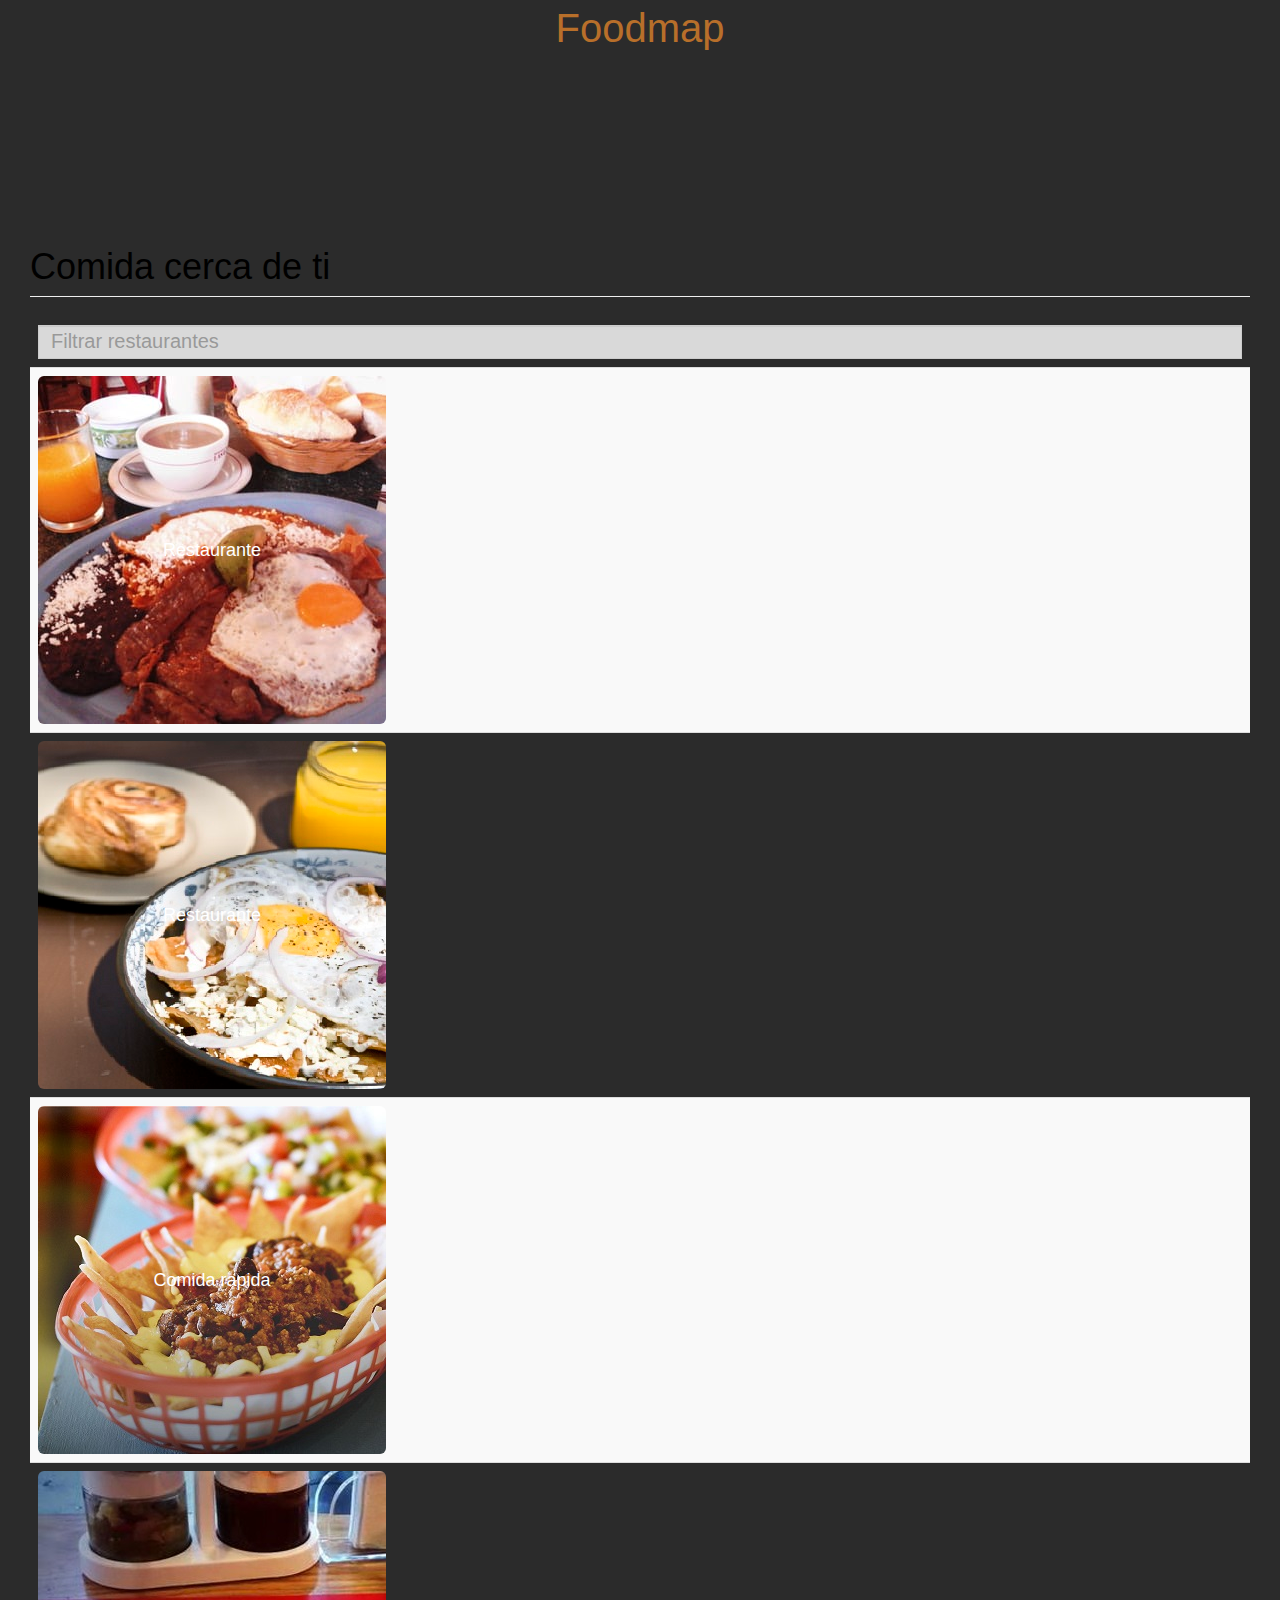
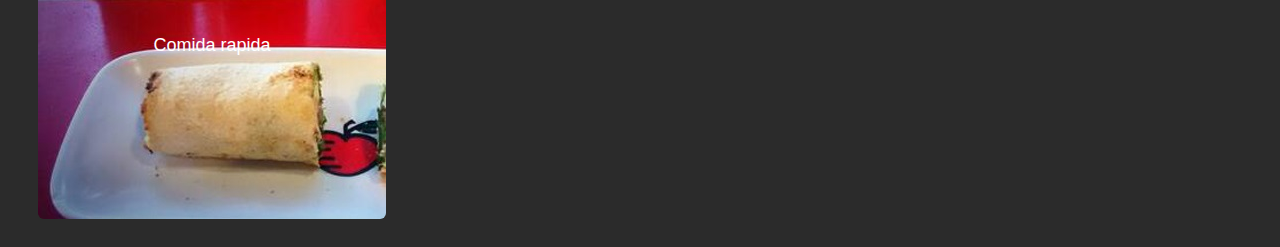
==== index.html @ 1397ea07 "first commit" ====
<!DOCTYPE html>
<html>
  <head>
    <meta charset="utf-8">
    <title></title>
    <meta charset="utf-8">
    <meta name="viewport" content="width=device-width, initial-scale=1">

    <link rel="stylesheet" href="https://maxcdn.bootstrapcdn.com/bootstrap/3.3.6/css/bootstrap.min.css">
    <script src="https://code.jquery.com/jquery-1.12.4.min.js"></script>
    <script src="https://maxcdn.bootstrapcdn.com/bootstrap/3.3.6/js/bootstrap.min.js"></script>
    <link rel="stylesheet" href="css/main.css">
  </head>
  <body>

    <div class="container-fluid background-container">


          <!-- Contiene las letras Foodmap -->
          <div class="row">
            <div class="col-lg-12 col-xs-12 text-center font-style">
              Foodmap
            </div>
          </div>
          <!-- línea con cuadros -->

          <!-- mapa -->
          <div class="row">
            <div class="col-lg-12 col-xs-12 mapa" >
              <iframe class="img-responsive" src="https://www.google.com/maps/embed?pb=!1m16!1m12!1m3!1d3762.8818556948772!2d-99.16178858552587!3d19.417509986892878!2m3!1f0!2f0!3f0!3m2!1i1024!2i768!4f13.1!2m1!1scomida+Chihuahua%2C+Roma+Norte%2C+Ciudad+de+M%C3%A9xico%2C+CDMX!5e0!3m2!1ses!2smx!4v1516570396051" width="1600" height="230" frameborder="0" style="border:0" allowfullscreen></iframe>
            </div>
          </div>


    <div class="container-fluid">
    <div class="row">
      <div class="col-xs-12">
        <h1 class="page-header">
          Comida cerca de ti
        </h1>

        <!-- TABLA INICIA -->
        <table id="tabla" class="table table-striped">
          <thead>
            <tr>
              <td colspan="1">
                <input id="buscar" type="text" class="form-control" placeholder="Filtrar restaurantes" />
              </td>
            </tr>
          </thead>
          <tbody>
            <tr>
              <td class="">
                <button type="button" class="btn btn-primary btn-lg btn-img1" data-toggle="modal" data-target="#miModal1">Restaurante</button>
              </td>
            </tr>
            <tr>
              <td class="">
                <button type="button" class="btn btn-primary btn-lg btn-img2" data-toggle="modal" data-target="#miModal2">Restaurante</button>
              </td>
            </tr>

            <tr>
              <td>
                <button type="button" class="btn btn-primary btn-lg btn-img4" data-toggle="modal" data-target="#miModal4">Comida rapida</button>
              </td>

            </tr>
            <tr>
              <td>
                <button type="button" class="btn btn-primary btn-lg btn-img5" data-toggle="modal" data-target="#miModal5">Comida rapida</button>
              </td>

            </tr>

          </tbody>
        </table>
        <!-- TABLA FINALIZA -->
      </div>
    </div>



      <!-- Contenedor de Modales-->
<!-- modal 1 -->
      <div class="modal fade" id="miModal1" tabindex="-1" role="dialog" aria-labelledby="myModalLabel" aria-hidden="true">
      	       <div class="modal-dialog" role="document">
      		         <div class="modal-content">
      			            <div class="modal-header">
      				                <button type="button" class="close" data-dismiss="modal" aria-label="Close">
      					                 <span aria-hidden="true">&times;</span>
      				                </button>
      				                <h4 class="modal-title text-center" id="myModalLabel">
                                Restaurante "Krikas"
                              </h4>
      			            </div>
      			            <div class="modal-body">
                          <div class="row">
                            <div class="col-lg-12 col-xs-12 text-center">
                              <iframe class="center" src="https://www.google.com/maps/embed?pb=!1m18!1m12!1m3!1d3762.8987666590792!2d-99.1660164855259!3d19.416779486893343!2m3!1f0!2f0!3f0!3m2!1i1024!2i768!4f13.1!3m3!1m2!1s0x85d1ff390c617635%3A0x94e17e6df6ad68d0!2sKrikas!5e0!3m2!1ses!2smx!4v1516603109766" width="250" height="250" frameborder="0" style="border:0" allowfullscreen></iframe>
                            </div>
                            <div class="col-lg-6 text-center">
                                <br>
                                Esquina Chihuahua,<br>
                                Eje 2 Ponte Monterrey 207,<br>
                                Roma Nte., 06700, CDMX
                            </div>
                            <div class="col-lg-6 text-center">
                              <br>
                              <abbr title="Phone">Tel:</abbr> 01 55 5264 4201 <br>
                              Horario: 08 - 19 <br>
                              Rango de precio: 100 - 500
                            </div>
                            <div class="col-lg-12 col-xs-12 text-center">
                                <br>
                                <button type="button" class="btn btn-warning">Pedir ahora</button>
                            </div>

                          </div>

      			            </div>
      		        </div>
      	       </div>
            </div>

<!-- modal 2  -->

<div class="modal fade" id="miModal2" tabindex="-1" role="dialog" aria-labelledby="myModalLabel" aria-hidden="true">
         <div class="modal-dialog" role="document">
             <div class="modal-content">
                  <div class="modal-header">
                        <button type="button" class="close" data-dismiss="modal" aria-label="Close">
                           <span aria-hidden="true">&times;</span>
                        </button>
                        <h4 class="modal-title text-center" id="myModalLabel">
                          Restaurante "Pan Comido"
                        </h4>
                  </div>
                  <div class="modal-body">
                    <div class="row">
                      <div class="col-lg-12 col-xs-12 text-center">
                        <iframe src="https://www.google.com/maps/embed?pb=!1m16!1m12!1m3!1d30103.190291050134!2d-99.18133745079217!3d19.416778634941988!2m3!1f0!2f0!3f0!3m2!1i1024!2i768!4f13.1!2m1!1span+comido+roma!5e0!3m2!1ses!2smx!4v1516606188585" width="250" height="250" frameborder="0" style="border:0" allowfullscreen></iframe>
                      </div>
                      <div class="col-lg-6 text-center">
                          <br>
                          Tonalá 91,<br>
                          Roma Nte., 06700, CDMX
                      </div>
                      <div class="col-lg-6 text-center">
                        <br>
                        <abbr title="Phone">Tel:</abbr> 01 55 4398 4366 <br>
                        Horario: 09 - 21 <br>
                        Rango de precio: 100 - 400
                      </div>
                      <div class="col-lg-12 col-xs-12 text-center">
                          <br>
                          <button type="button" class="btn btn-warning">Pedir ahora</button>
                      </div>

                    </div>

                  </div>
            </div>
         </div>
      </div>

      <!-- modal 4 -->
            <div class="modal fade" id="miModal4" tabindex="-1" role="dialog" aria-labelledby="myModalLabel" aria-hidden="true">
            	       <div class="modal-dialog" role="document">
            		         <div class="modal-content">
            			            <div class="modal-header">
            				                <button type="button" class="close" data-dismiss="modal" aria-label="Close">
            					                 <span aria-hidden="true">&times;</span>
            				                </button>
            				                <h4 class="modal-title text-center" id="myModalLabel">
                                      Comida rápida: "Taquería la Roma"
                                    </h4>
            			            </div>
            			            <div class="modal-body">
                                <div class="row">
                                  <div class="col-lg-12 col-xs-12 text-center">
                                    <iframe src="https://www.google.com/maps/embed?pb=!1m18!1m12!1m3!1d3762.9842774606122!2d-99.16359938552604!3d19.413085286895406!2m3!1f0!2f0!3f0!3m2!1i1024!2i768!4f13.1!3m3!1m2!1s0x85d1ff3c1711aced%3A0x683b646596c6336d!2sTaqueria+La+Roma!5e0!3m2!1ses!2smx!4v1516606281003" width="250" height="250" frameborder="0" style="border:0" allowfullscreen></iframe>',
                                  </div>
                                  <div class="col-lg-6 text-center">
                                      <br>
                                      ETonalá 179,<br>
                                      Roma Nte., 06700, CDMX
                                  </div>
                                  <div class="col-lg-6 text-center">
                                    <br>
                                    <abbr title="Phone">Tel:</abbr> 01 55 7893 7343 <br>
                                    Horario: 16 - 23 <br>
                                    Rango de precio: 20 - 45
                                  </div>
                                  <div class="col-lg-12 col-xs-12 text-center">
                                      <br>
                                      <button type="button" class="btn btn-warning">Pedir ahora</button>
                                  </div>

                                </div>

            			            </div>
            		        </div>
            	       </div>
                  </div>

      <!-- modal 5  -->

      <div class="modal fade" id="miModal5" tabindex="-1" role="dialog" aria-labelledby="myModalLabel" aria-hidden="true">
               <div class="modal-dialog" role="document">
                   <div class="modal-content">
                        <div class="modal-header">
                              <button type="button" class="close" data-dismiss="modal" aria-label="Close">
                                 <span aria-hidden="true">&times;</span>
                              </button>
                              <h4 class="modal-title text-center" id="myModalLabel">
                                Comida rápida: "El Rey del taco"
                              </h4>
                        </div>
                        <div class="modal-body">
                          <div class="row">
                            <div class="col-lg-12 col-xs-12 text-center">
                              <iframe src="https://www.google.com/maps/embed?pb=!1m18!1m12!1m3!1d3762.9936511706433!2d-99.15804878552598!3d19.4126802868956!2m3!1f0!2f0!3f0!3m2!1i1024!2i768!4f13.1!3m3!1m2!1s0x85d1ff233a376e15%3A0x26cacbd6b47d5c04!2sEl+Rey+del+Taco!5e0!3m2!1ses!2smx!4v1516606310064" width="250" height="250" frameborder="0" style="border:0" allowfullscreen></iframe>',
                            </div>
                            <div class="col-lg-6 text-center">
                                <br>
                                Coahuila & Mérida,<br>
                                Roma Nte., 06700, CDMX
                            </div>
                            <div class="col-lg-6 text-center">
                              <br>
                              <abbr title="Phone">Tel:</abbr> 01 55 4389 2322 <br>
                              Horario: 24 hr <br>
                              Rango de precio: 18 - 30
                            </div>
                            <div class="col-lg-12 col-xs-12 text-center">
                                <br>
                                <button type="button" class="btn btn-warning">Pedir ahora</button>
                            </div>

                          </div>

                        </div>
                  </div>
               </div>
            </div>





    <!-- div que cierra el contenedor principal -->
</div>
        <script type="text/javascript" src="js/app.js"></script>
  </body>
</html>
---- css/main.css ----
body{
  padding: 0;
  margin: 0;
  /* background-color: red; */
  /* background-color: #2B2B2B; */
  color:black;
}

hr{
  margin-left: 16px;
}

#content2 {
position:absolute;
width:481px;
height:112px;
z-index:1;
}

.popup{
  height: 100vh;
  margin-top: 50vh;
  text-align: center;
  overflow-y:hidden;
}

.background-container{
  background-color: #2B2B2B;
}

.square{
  left: 31px;
  width: 40px;
  height: 35px;
  border: 1px solid #fff;
}

.square2{
  left: -15px;
  width: 40px;
  height: 35px;
  border: 1px solid #fff;
}

.font-style, .font-style2{
  color: #B86F2A;
}

.font-style{
  font-size: 40px;
}

.font-style2{
  font-size: 30px;
}

.mapa{
  /* height: 230px; */
}

.form-control{
  border-radius: 0;
  background-color: #D9D9D9;
  font-size: 20px;
}

.btn-default{
  background-color: #2B2B2B;
  color: #D9D9D9;
}

.cont-imgs{
  margin-top: 30px;
}

.btn-img1{
  background-image:url("../assets/images/krikas.jpg");
}

.btn-img2{
  background-image:url("../assets/images/pan-comido.jpg");
}


.btn-img4{
  background-image:url("../assets/images/taqueria-la-roma.jpg");
}

.btn-img5{
  background-image:url("../assets/images/frutos-prohibidos.jpg");
}



.btn-img1, .btn-img2{
  float: left;
  background-repeat:no-repeat;
  height:348px;
  width:348px;
  background-position:center;
  background-color: none;
  border: 0px;
}

.btn-img4, .btn-img5{
  background-repeat:no-repeat;
  height:348px;
  width:348px;
  background-position:center;
  background-color: none;
  border: 0px;
}



.contenedor-modal {
  position: absolute;
  width: 100%;
  height: 100%;
  text-align: center;
}

.contenedor-modal button {
  position: relative;
  top: 40%;
}
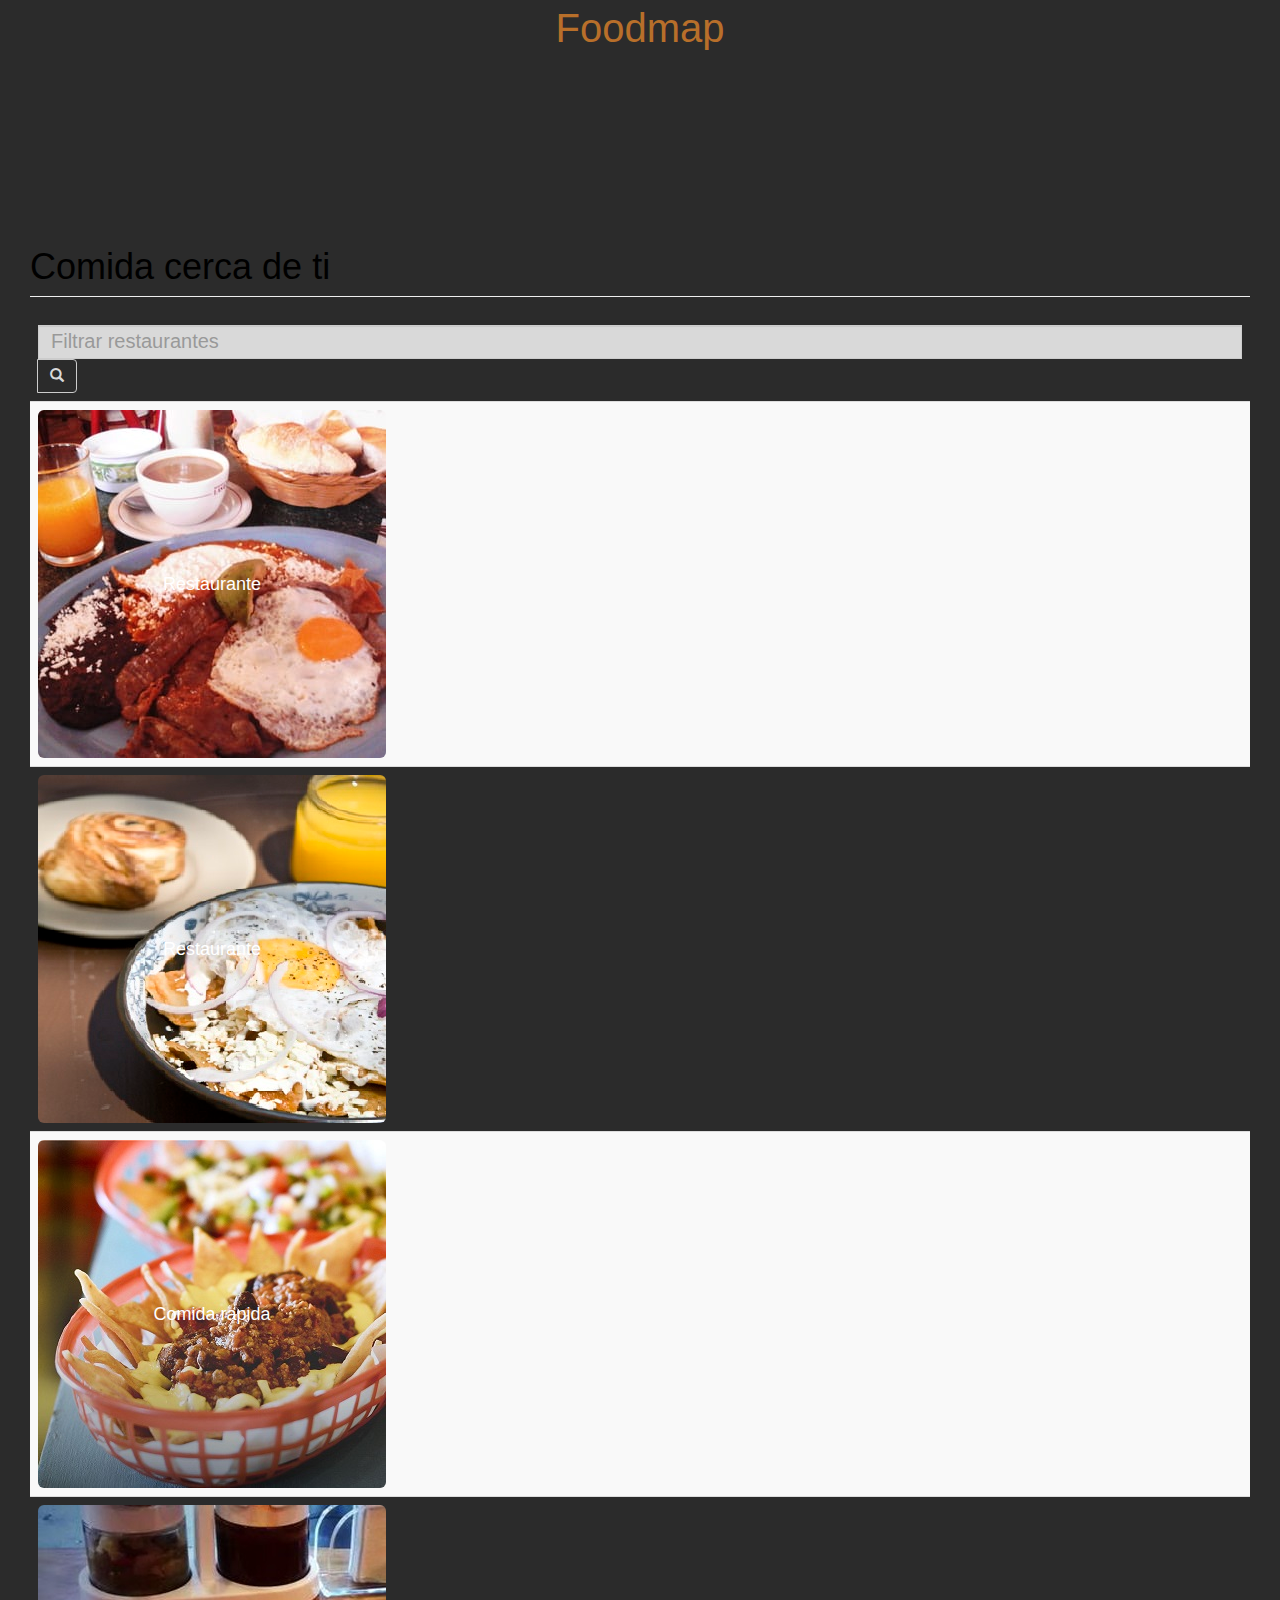
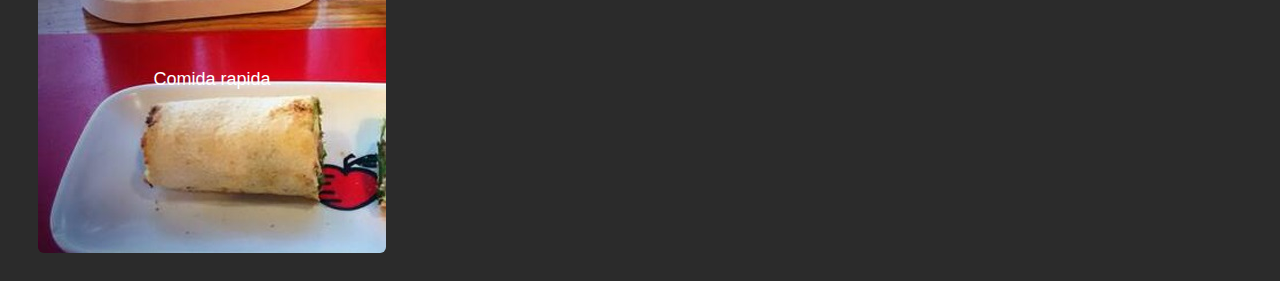
==== commit 975e3b59: "segunda carpeta segunda version sin terminar solo console" ====
--- a/index.html
+++ b/index.html
@@ -43,8 +43,13 @@
         <table id="tabla" class="table table-striped">
           <thead>
             <tr>
-              <td colspan="1">
+              <td colspan="1 input-group">
                 <input id="buscar" type="text" class="form-control" placeholder="Filtrar restaurantes" />
+                <div class="input-group-btn">
+                  <button id="addData" type="submit" class="btn btn-default" name="button" onclick="doFilter()">
+                    <i class="glyphicon glyphicon-search"></i>
+                  </button>
+                </div>
               </td>
             </tr>
           </thead>
